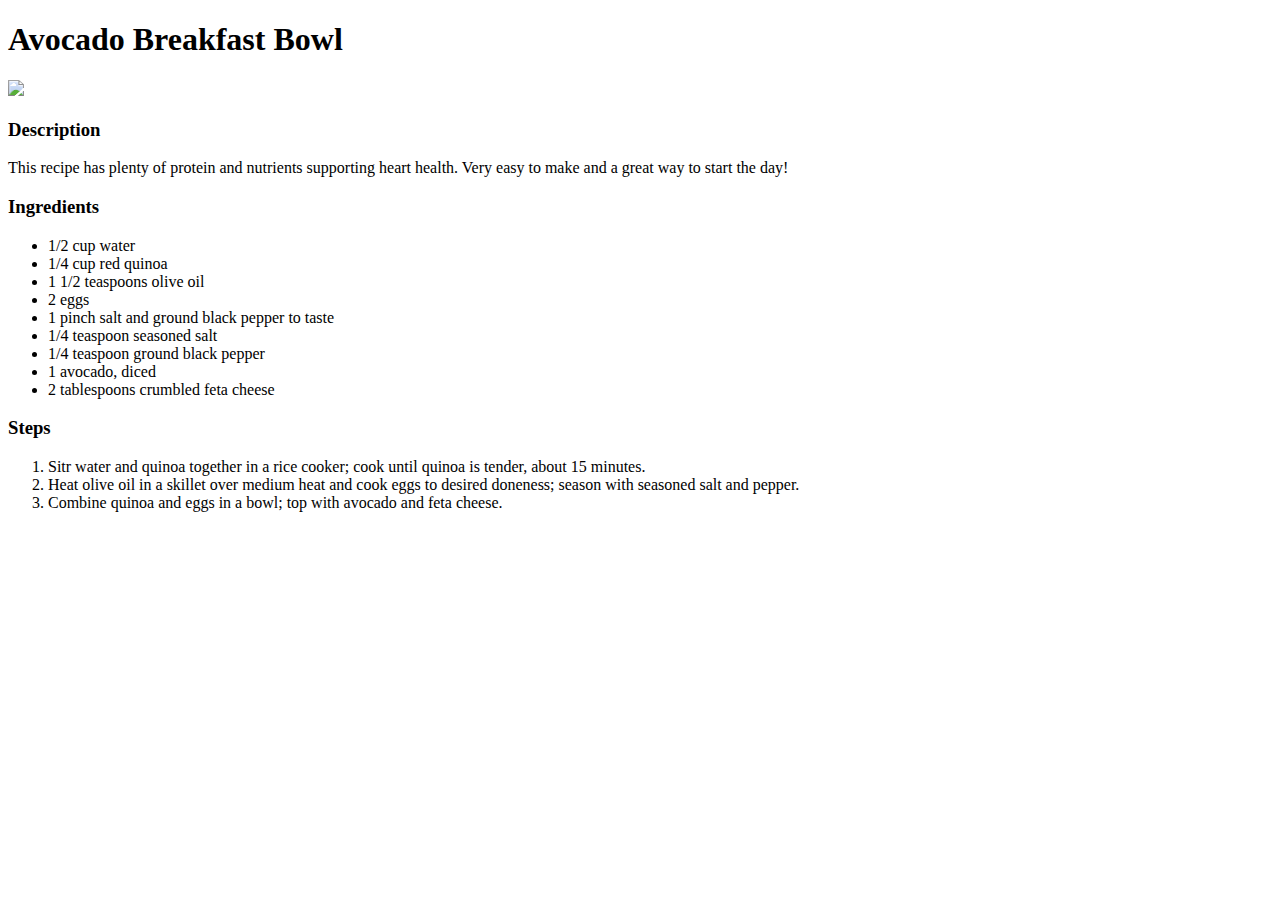
==== recipes/avo.html @ e5c9c9bf "Add first recipe page" ====
<!DOCTYPE html>
<html lang="en">
    <head>
        <meta charset="utf-8">
        <title>Avocado Breakfast Bowl</title>
    </head>
    <body>
        <h1>Avocado Breakfast Bowl</h1>
        <img src="https://imagesvc.meredithcorp.io/v3/mm/image?url=https%3A%2F%2Fstatic.onecms.io%2Fwp-content%2Fuploads%2Fsites%2F43%2F2022%2F12%2F23%2F244389-avocado-breakfast-bowl-DDMFS-1x1-1.jpg&q=60&c=sc&poi=auto&orient=true&h=512">
        <h3>Description</h3>
        <p>
            This recipe has plenty of protein and nutrients supporting heart health. 
            Very easy to make and a great way to start the day!
        </p>
        <h3>Ingredients</h3>
        <ul>
            <li>1/2 cup water</li>
            <li>1/4 cup red quinoa</li>
            <li>1 1/2 teaspoons olive oil</li>
            <li>2 eggs</li>
            <li>1 pinch salt and ground black pepper to taste</li>
            <li>1/4 teaspoon seasoned salt</li>
            <li>1/4 teaspoon ground black pepper</li>
            <li>1 avocado, diced</li>
            <li>2 tablespoons crumbled feta cheese</li>
        </ul>
        <h3>Steps</h3>
        <ol>
            <li>Sitr water and quinoa together in a rice cooker; cook until quinoa is tender, about 15 minutes.</li>
            <li>Heat olive oil in a skillet over medium heat and cook eggs to desired doneness; season with seasoned salt and pepper.</li>
            <li>Combine quinoa and eggs in a bowl; top with avocado and feta cheese.</li>
        </ol>
    </body>
</html>
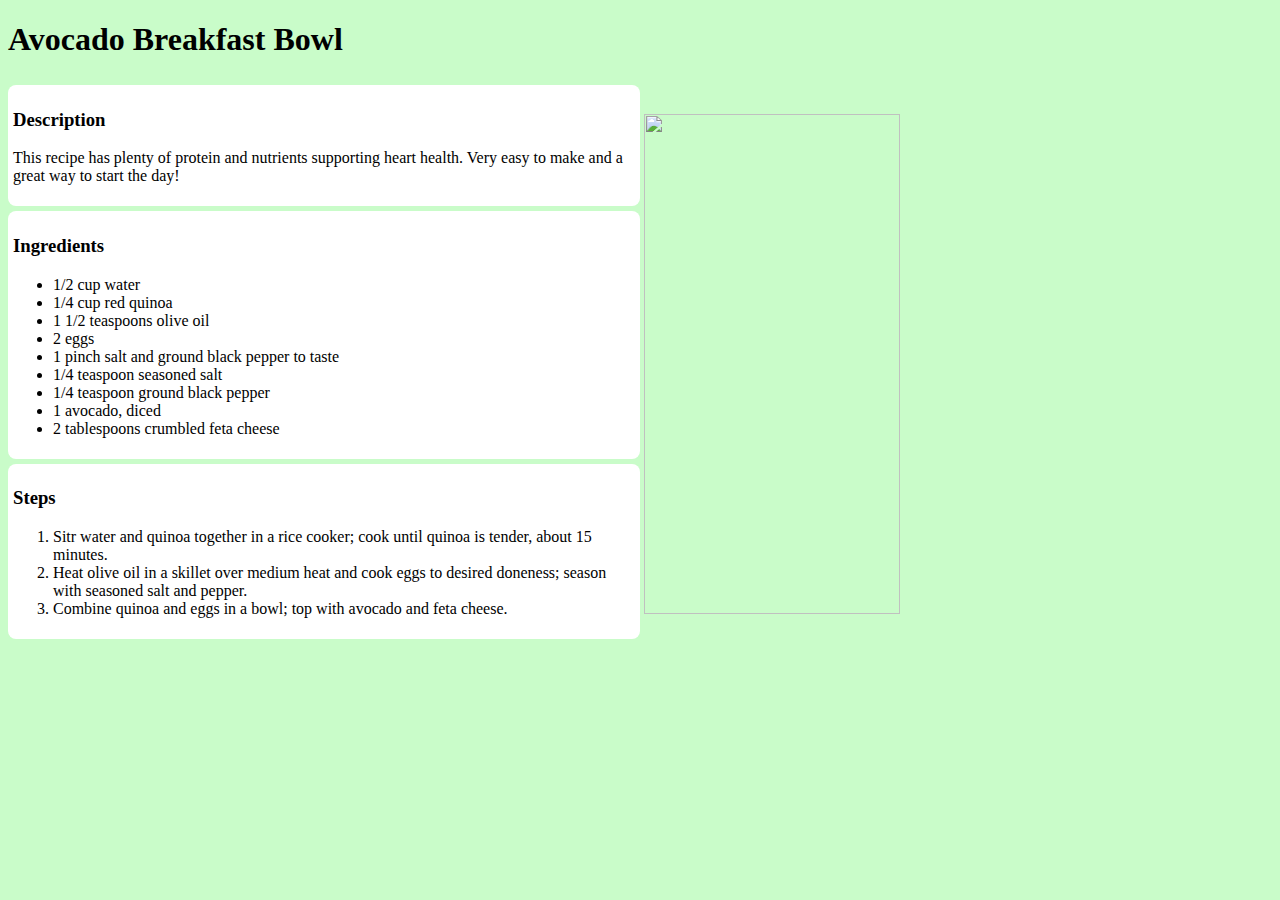
==== commit 55f67dff: "Add styles to index and recipe pages" ====
--- a/recipes/avo.html
+++ b/recipes/avo.html
@@ -3,32 +3,41 @@
     <head>
         <meta charset="utf-8">
         <title>Avocado Breakfast Bowl</title>
+        <link rel="stylesheet" href="../styles.css">
     </head>
     <body>
         <h1>Avocado Breakfast Bowl</h1>
-        <img src="https://imagesvc.meredithcorp.io/v3/mm/image?url=https%3A%2F%2Fstatic.onecms.io%2Fwp-content%2Fuploads%2Fsites%2F43%2F2022%2F12%2F23%2F244389-avocado-breakfast-bowl-DDMFS-1x1-1.jpg&q=60&c=sc&poi=auto&orient=true&h=512">
-        <h3>Description</h3>
-        <p>
-            This recipe has plenty of protein and nutrients supporting heart health. 
-            Very easy to make and a great way to start the day!
-        </p>
-        <h3>Ingredients</h3>
-        <ul>
-            <li>1/2 cup water</li>
-            <li>1/4 cup red quinoa</li>
-            <li>1 1/2 teaspoons olive oil</li>
-            <li>2 eggs</li>
-            <li>1 pinch salt and ground black pepper to taste</li>
-            <li>1/4 teaspoon seasoned salt</li>
-            <li>1/4 teaspoon ground black pepper</li>
-            <li>1 avocado, diced</li>
-            <li>2 tablespoons crumbled feta cheese</li>
-        </ul>
-        <h3>Steps</h3>
-        <ol>
-            <li>Sitr water and quinoa together in a rice cooker; cook until quinoa is tender, about 15 minutes.</li>
-            <li>Heat olive oil in a skillet over medium heat and cook eggs to desired doneness; season with seasoned salt and pepper.</li>
-            <li>Combine quinoa and eggs in a bowl; top with avocado and feta cheese.</li>
-        </ol>
+        <div class="side">
+            <div class="text">
+                <h3>Description</h3>
+                <p>
+                    This recipe has plenty of protein and nutrients supporting heart health. 
+                    Very easy to make and a great way to start the day!
+                </p>
+            </div>
+            <div class="text">
+                <h3>Ingredients</h3>
+                <ul>
+                    <li>1/2 cup water</li>
+                    <li>1/4 cup red quinoa</li>
+                    <li>1 1/2 teaspoons olive oil</li>
+                    <li>2 eggs</li>
+                    <li>1 pinch salt and ground black pepper to taste</li>
+                    <li>1/4 teaspoon seasoned salt</li>
+                    <li>1/4 teaspoon ground black pepper</li>
+                    <li>1 avocado, diced</li>
+                    <li>2 tablespoons crumbled feta cheese</li>
+                </ul>
+            </div>
+            <div class="text">
+                <h3>Steps</h3>
+                <ol>
+                    <li>Sitr water and quinoa together in a rice cooker; cook until quinoa is tender, about 15 minutes.</li>
+                    <li>Heat olive oil in a skillet over medium heat and cook eggs to desired doneness; season with seasoned salt and pepper.</li>
+                    <li>Combine quinoa and eggs in a bowl; top with avocado and feta cheese.</li>
+                </ol>
+            </div> 
+        </div>
+        <img src="https://imagesvc.meredithcorp.io/v3/mm/image?url=https%3A%2F%2Fstatic.onecms.io%2Fwp-content%2Fuploads%2Fsites%2F43%2F2022%2F12%2F23%2F244389-avocado-breakfast-bowl-DDMFS-1x1-1.jpg&q=60&c=sc&poi=auto&orient=true&h=512" height="500px">
     </body>
 </html>
--- a/styles.css
+++ b/styles.css
@@ -0,0 +1,19 @@
+body {
+    background-color: rgb(201, 252, 201);
+}
+
+.text {
+    background-color: white;
+    padding: 5px;
+    margin-top: 5px;
+    border-radius: 8px;
+}
+
+.side {
+    display: inline-block;
+    width: 50%;
+}
+
+img {
+    width: 45%;
+}